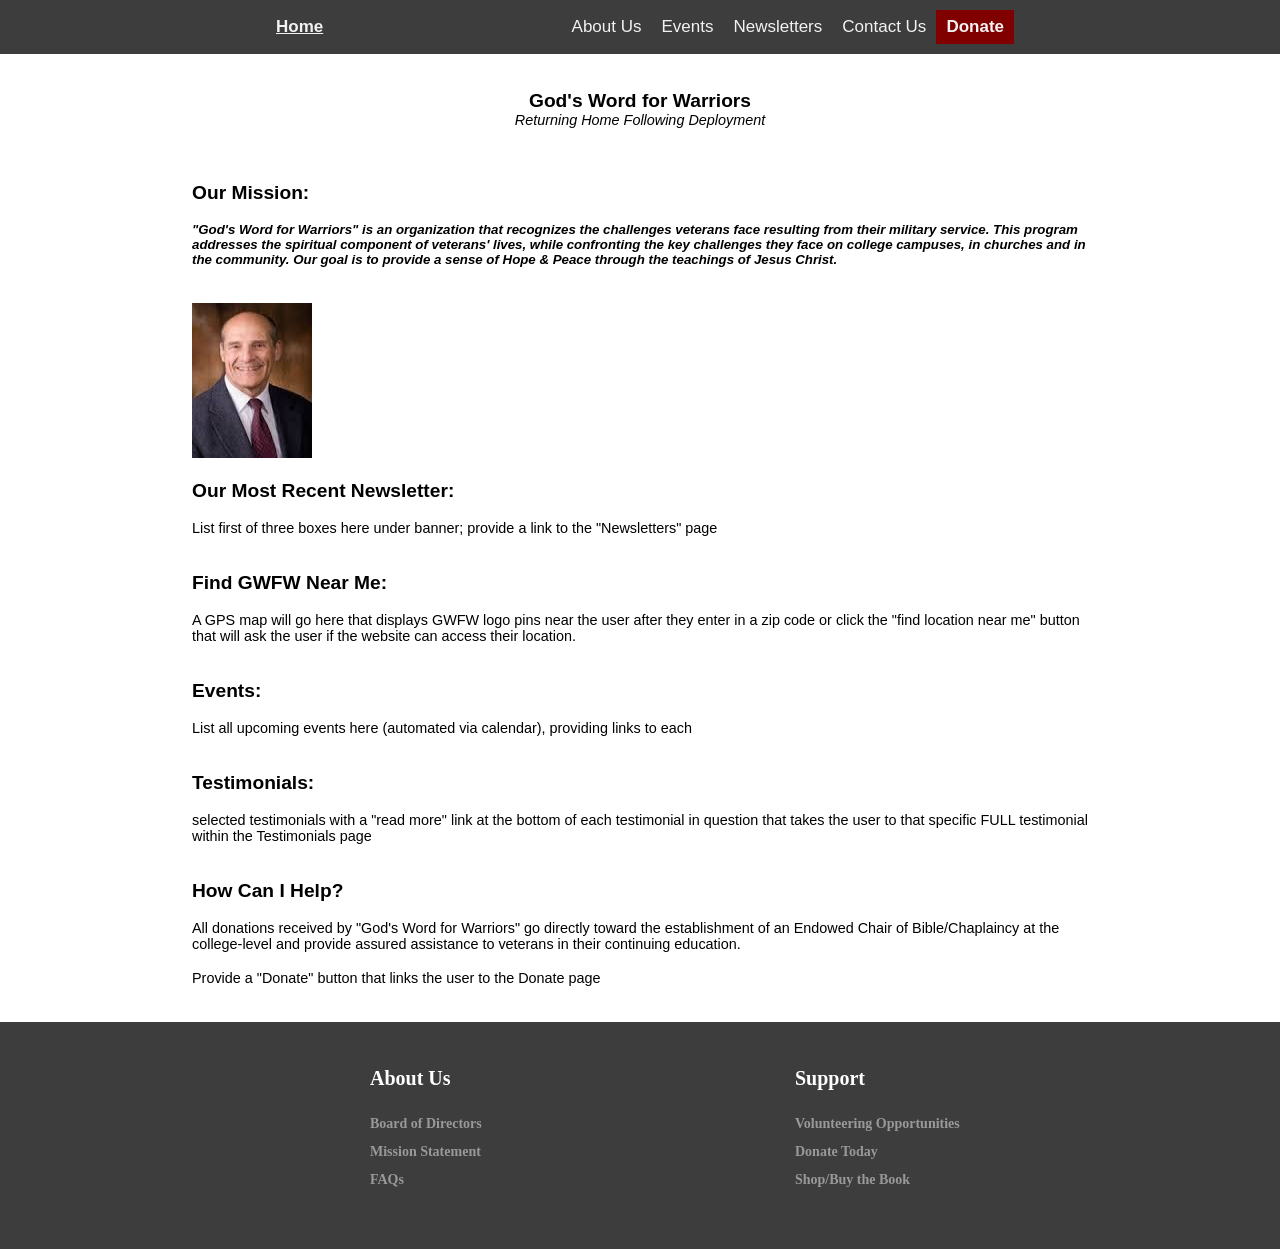
==== godswordforwarriors.org/index.html @ 2bb4832b "- gwfw 2.0" ====
<!DOCTYPE html>
<html lang="en">

<head>
    <title>God's Word for Warriors</title>
    <link href="gwfw.css" type="text/css" rel="stylesheet">
</head>


<body>

<div class="topnavbackgrnd">
<div class = "topnav">
    <a class="active" href="index.html">Home</a>
    <div class = "non_home">
        <a href="aboutus.html">About Us</a>
        <a href="events.html">Events</a>
        <a href="newsletters.html">Newsletters</a>
        <a href="contactus.html">Contact Us</a>
        <a id = "donate" href="donate.html"><strong>Donate</strong></a>
    </div>
</div>
</div>
    

<div id = "home_banner"></div>


<div id = "home_content" style="padding-left: 15%; padding-right: 15%;">

<!--ALL ADDED BODY CONTENT BELOW-->
<br><br>
<h1 style="text-align: center;">God's Word for Warriors </h1>

<p style="text-align: center;"><i>Returning Home Following Deployment</i></p>
<br><br><br>

<h2>Our Mission:</h2><br>
<h5><i>"God's Word for Warriors" is an organization that recognizes 
    the challenges veterans face resulting from their military
    service.  This program addresses the spiritual component 
    of veterans' lives, while confronting the key challenges they
    face on college campuses, in churches and in the community.  
    Our goal is to provide a sense of Hope & Peace through 
    the teachings of Jesus Christ.</i>
</h5>
<br>



<br>



<img src="seals.jpeg" width="120" height="155" id="floatright" alt="Dr. Tom Seals" />
<br><br>
<h2>Our Most Recent Newsletter:</h2><br>

<p>
List first of three boxes here under banner; 
provide a link to the "Newsletters" page
</p>
<br><br>


<h2>Find GWFW Near Me:</h2><br>

<p>A GPS map will go here that displays GWFW logo pins near the user
    after they enter in a zip code or click the "find location near me"
    button that will ask the user if the website can access their location.
</p>
<br>
<br>

<h2>Events:</h2><br>
<p>List all upcoming events here (automated via calendar), 
    providing links to each
</p>
<br><br>

<h2>Testimonials:</h2><br>
<p>selected testimonials with a "read more" link 
    at the bottom of each testimonial in question
    that takes the user to that specific FULL testimonial
    within the Testimonials page
</p>
<br><br>

<h2>How Can I Help?</h2><br>

<p>All donations received by "God's Word for Warriors" go 
        directly toward the establishment of an Endowed Chair of 
        Bible/Chaplaincy at the college-level and provide assured
        assistance to veterans in their continuing education.  
</p><br>

<p>Provide a "Donate" button that links the user to the Donate page</p>
<br><br>


</div>




<!--#######################################################################
#############################  FOOTER SECTION  ############################
########################################################################-->
<div class="footer-main">
<div class="footer-inner">

<div class="footer-blank">
<div class="footer-box">
	<ul>
		<li><a href="#"></a></li>
		<li><a href="#"></a></li>
		<li><a href="#"></a></li>
	</ul>
</div>
</div>

<div class="footer-left">
<div class="footer-box">
	<h6>About Us<h6>
	<ul>
		<li><a href="#">Board of Directors</a></li>
		<li><a href="#">Mission Statement</a></li>
		<li><a href="#">FAQs</a></li>
	</ul>
</div>
</div>

<div class="footer-left">
<div class="footer-box">
	<h6>Support<h6>
	<ul>
		<li><a href="#">Volunteering Opportunities</a></li>
		<li><a href="#">Donate Today</a></li>
		<li><a href="#">Shop/Buy the Book</a></li>
	</ul>
</div>
</div>
	
	<div class="clr"></div>

</div>
</div>
<!--########################  END FOOTER SECTION  #########################-->


</body>
</html>
---- godswordforwarriors.org/gwfw.css ----
* { margin: 0px;
    padding: 0px;
    box-sizing: border-box; }

/* Color Pallette:
    (LATER USE - Need to darken all)
    #A3586D
    #5C4A72
    #F3B05A
    #F4874B
    #F46A4E
*/

body { font-family: Helvetica; }
fieldset { width: 450px; }
a { text-decoration: none;
	outline: none; }
a img { border: none;}


/*################################################################
########################## --MENU-- ##############################
################################################################*/
.topnavbackgrnd {
    background-color: #3d3d3d;
    width: 100%;  }

.topnav {
    margin: auto;
    width: 60%;
    padding: 10px;
    overflow: hidden; }
  
.topnav a {
    margin: auto;
    float: left;
    color: #f2f2f2;
    text-align: center;
    padding: 7px 10px;
    text-decoration: none;
    font-size: 17px; }

.non_home { float: right; }

#donate {background-color: maroon; }

#donate:hover {
    background-color: red;
    color: #f2f2f2 }
#active_donate {
    font-weight: bold;
    text-decoration: underline;}

.topnav a:hover{
    background-color: #ddd;
    color: black; }
.topnav a.active {
    font-weight: bold;
    text-decoration: underline;}
/*################################################################*/

.clr { clear: both; }
.footer-main {
        width: 100%;
        bottom: 0;
		height: auto;
		margin: auto;
		background-color: #3d3d3d;
		padding: 30px 20px; }
.footer-inner { width: 1200px;
		height: auto;
		margin: auto; }
.footer-left { width: 425px;
		height: auto;
		float: left;
		align: center;
		margin-top: 15px; }
.footer-blank { width: 330px;
		height: auto;
		float: left; }
.footer-box { width: 100%;
		height: auto;
		margin: auto;
		margin-bottom: 15px; }
.footer-box h6 { font-family: "open Sans";
		font-size: 20px;
		color: #fff;
		text-align: left;
		margin: 0px;
		font-weight: bold;
		text-decoration: uppercase;
		padding-bottom: 15px; }
.footer-box ul { margin: 0px;
		 padding: 0px; }
.footer-box ul li { list-style-type: none;
		padding-top: 5px; }
.footer-box ul li a { font-family: "open Sans";
		font-size: 14px;
        color: #999; }
            

@media only screen and (min-width: 769px) {
  body { margin: 0; }
  #wrapper { width: auto; }
  main {margin-left: 0; }
  nav {float: none; width: auto; }
  nav li { display: inline-block; padding: 0.5em; }
  nav ul { text-align: center; }
  nav a { border-style: none; }
  h1, h2 { font-size: 120%; }
  p { font-size: 90%; }
}

@media only screen and (max-width: 768px) {
  h1, h2 { font-size: 100%; }
  body { font-size: 90%; }
  img { display: none; }
  nav { padding: 0; }
  nav li {display: block; }
  nav a { display: block; padding: 0.5em 0;
	  border-bottom: 2px ridge #00005D; }
}
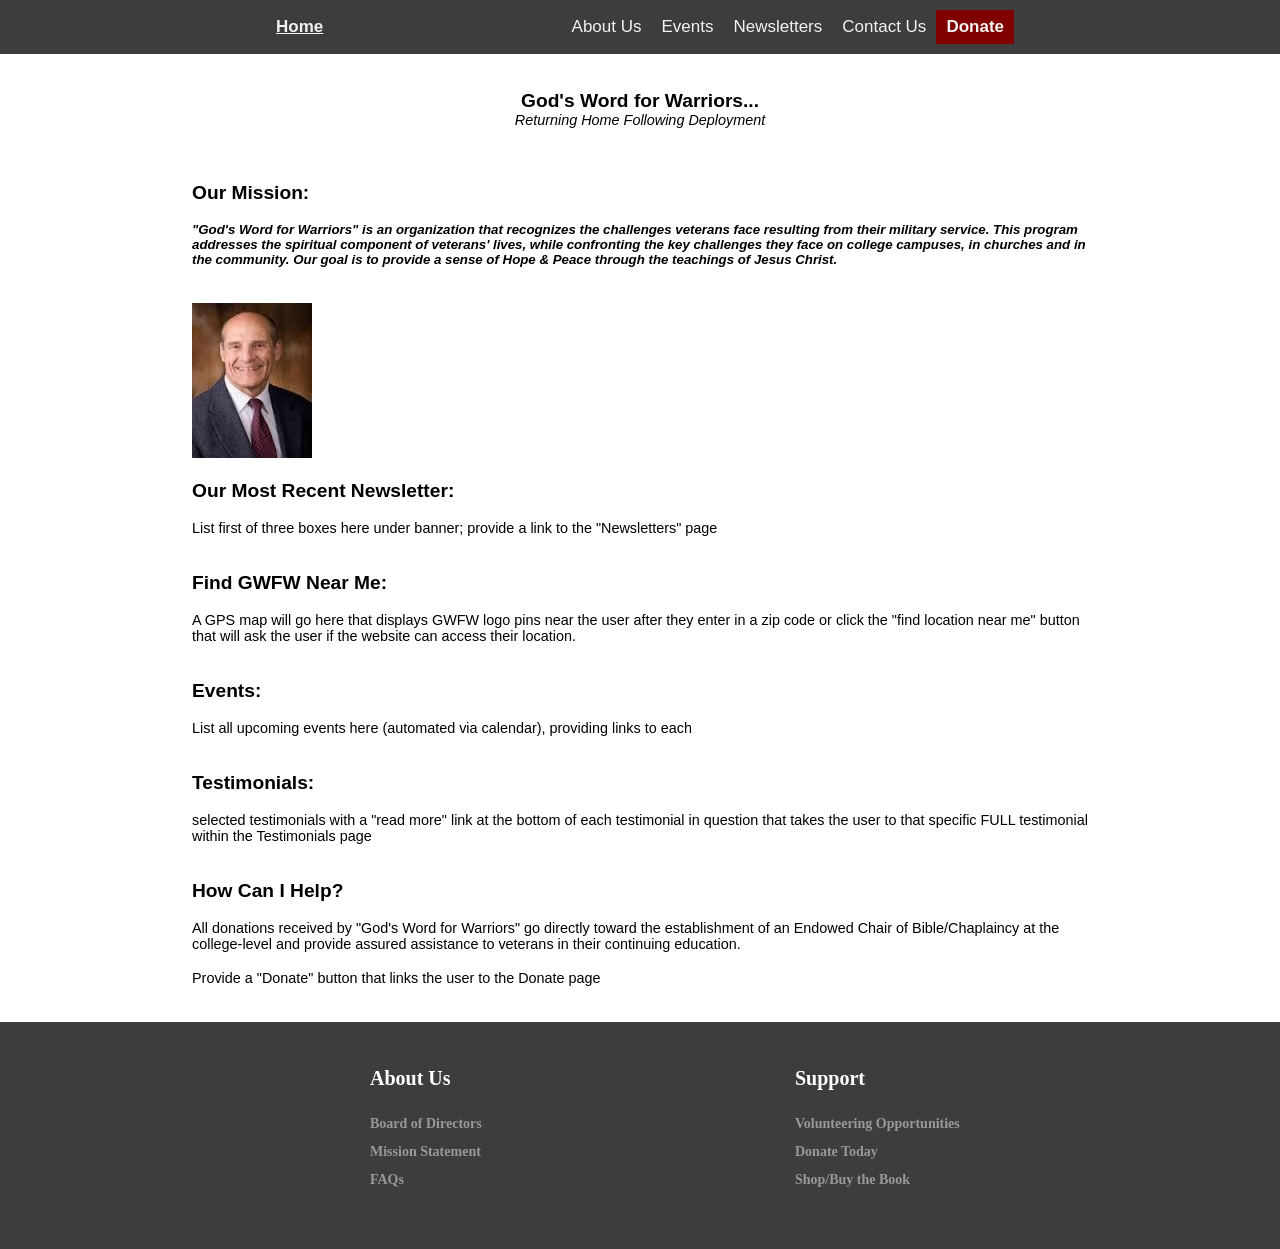
==== commit 0fe69f24: "-m updated home" ====
--- a/godswordforwarriors.org/index.html
+++ b/godswordforwarriors.org/index.html
@@ -30,7 +30,7 @@
 
 <!--ALL ADDED BODY CONTENT BELOW-->
 <br><br>
-<h1 style="text-align: center;">God's Word for Warriors </h1>
+<h1 style="text-align: center;">God's Word for Warriors...</h1>
 
 <p style="text-align: center;"><i>Returning Home Following Deployment</i></p>
 <br><br><br>
